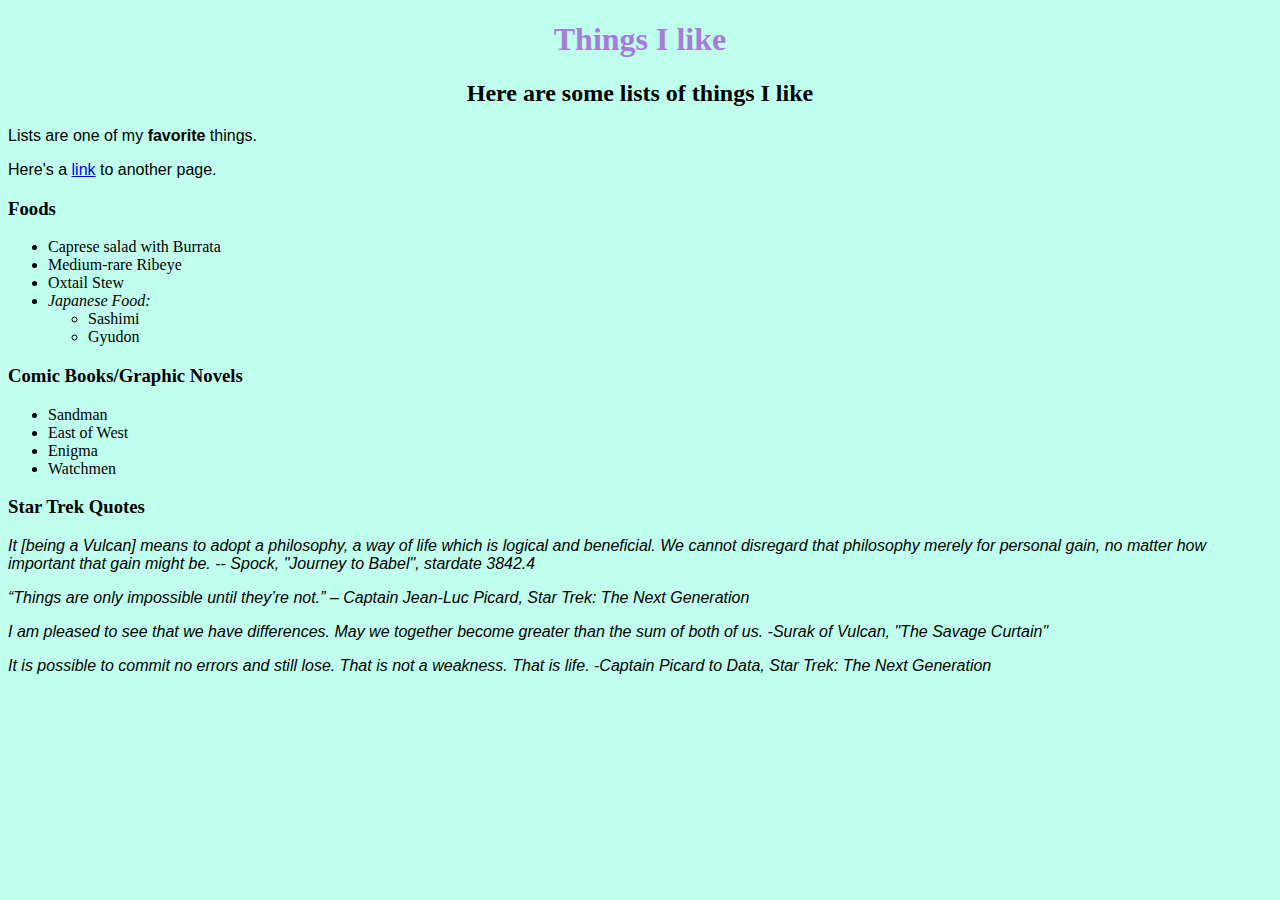
==== index.html @ 0bf36ae9 "Added Star Trek quotes" ====
<!DOCTYPE html>
<html>
	<head>
		<link rel="stylesheet" type="text/css" href="css/styles.css" media="all">
		<title>Ariel's favotite things</title>
	</head>
	<body>
	<h1>Things I like</h1>
	<h2>Here are some lists of things I like </h2>
	<p>Lists are one of my <strong>favorite</strong> things.</p>
	<p>Here's a <a href="linkedpage">link</a> to another page.</p>

	<h3>Foods</h3>
	<ul>
		<li>Caprese salad with Burrata</li>
		<li>Medium-rare Ribeye</li>
		<li>Oxtail Stew</li>
		<li><em>Japanese Food:</em>
		<ul>
			<li>Sashimi</li>
			<li>Gyudon</li>
		</ul>
		</li>
	</ul>

	<h3>Comic Books/Graphic Novels</h3>
	<ul>
		<li>Sandman</li>
		<li>East of West</li>
		<li>Enigma</li>
		<li>Watchmen</li>
	</ul>

	<h3>Star Trek Quotes</h3>

	<p class="quote">It [being a Vulcan] means to adopt a philosophy, a way of life which is logical and beneficial. We cannot disregard that philosophy merely for personal gain, no matter how important that gain might be. -- Spock, "Journey to Babel", stardate 3842.4 </p>

	<p class="quote">“Things are only impossible until they’re not.” – Captain Jean-Luc Picard, Star Trek: The Next Generation</p>

	<p class="quote">I am pleased to see that we have differences. May we together become greater than the sum of both of us. -Surak of Vulcan, "The Savage Curtain"</p>

	<p class="quote">It is possible to commit no errors and still lose. That is not a weakness. That is life. -Captain Picard to Data, Star Trek: The Next Generation</p>

	</body>
</html>
---- css/styles.css ----
body{
  background-color: #c0ffee;
}

h1{
  color: #a57cd9;
  text-align: center;
}

h2{
  font-weight: bold;
  text-align: center;
}

h3{
  font-weight: bold;
}

p{
  text-align: left;
  font-family: sans-serif;
}

p.quote {
	font-family: sans-serif;
	font-style: italic;
}
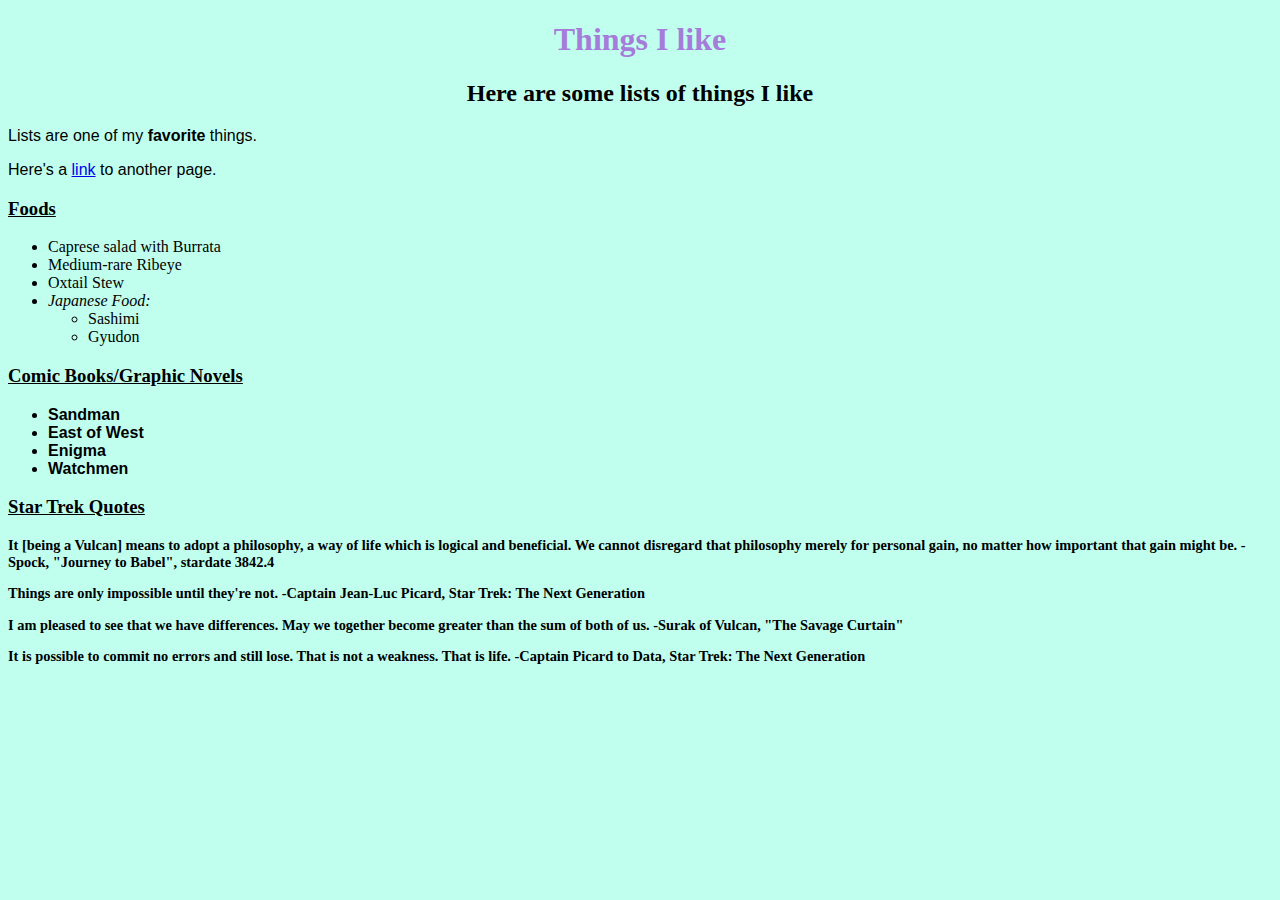
==== commit 40a67446: "More CSS class styles" ====
--- a/index.html
+++ b/index.html
@@ -25,17 +25,17 @@
 
 	<h3>Comic Books/Graphic Novels</h3>
 	<ul>
-		<li>Sandman</li>
-		<li>East of West</li>
-		<li>Enigma</li>
-		<li>Watchmen</li>
+		<li class="comic">Sandman</li>
+		<li class="comic">East of West</li>
+		<li class="comic">Enigma</li>
+		<li class="comic">Watchmen</li>
 	</ul>
 
 	<h3>Star Trek Quotes</h3>
 
-	<p class="quote">It [being a Vulcan] means to adopt a philosophy, a way of life which is logical and beneficial. We cannot disregard that philosophy merely for personal gain, no matter how important that gain might be. -- Spock, "Journey to Babel", stardate 3842.4 </p>
+	<p class="quote">It [being a Vulcan] means to adopt a philosophy, a way of life which is logical and beneficial. We cannot disregard that philosophy merely for personal gain, no matter how important that gain might be. -Spock, "Journey to Babel", stardate 3842.4 </p>
 
-	<p class="quote">“Things are only impossible until they’re not.” – Captain Jean-Luc Picard, Star Trek: The Next Generation</p>
+	<p class="quote">Things are only impossible until they're not. -Captain Jean-Luc Picard, Star Trek: The Next Generation</p>
 
 	<p class="quote">I am pleased to see that we have differences. May we together become greater than the sum of both of us. -Surak of Vulcan, "The Savage Curtain"</p>
 
--- a/css/styles.css
+++ b/css/styles.css
@@ -14,6 +14,7 @@
 
 h3{
   font-weight: bold;
+  text-decoration: underline;
 }
 
 p{
@@ -22,6 +23,12 @@
 }
 
 p.quote {
+	font-family: times;
+	font-weight: bold;
+	font-size: 90%;
+}
+
+li.comic {
 	font-family: sans-serif;
-	font-style: italic;
+	font-weight: bold;
 }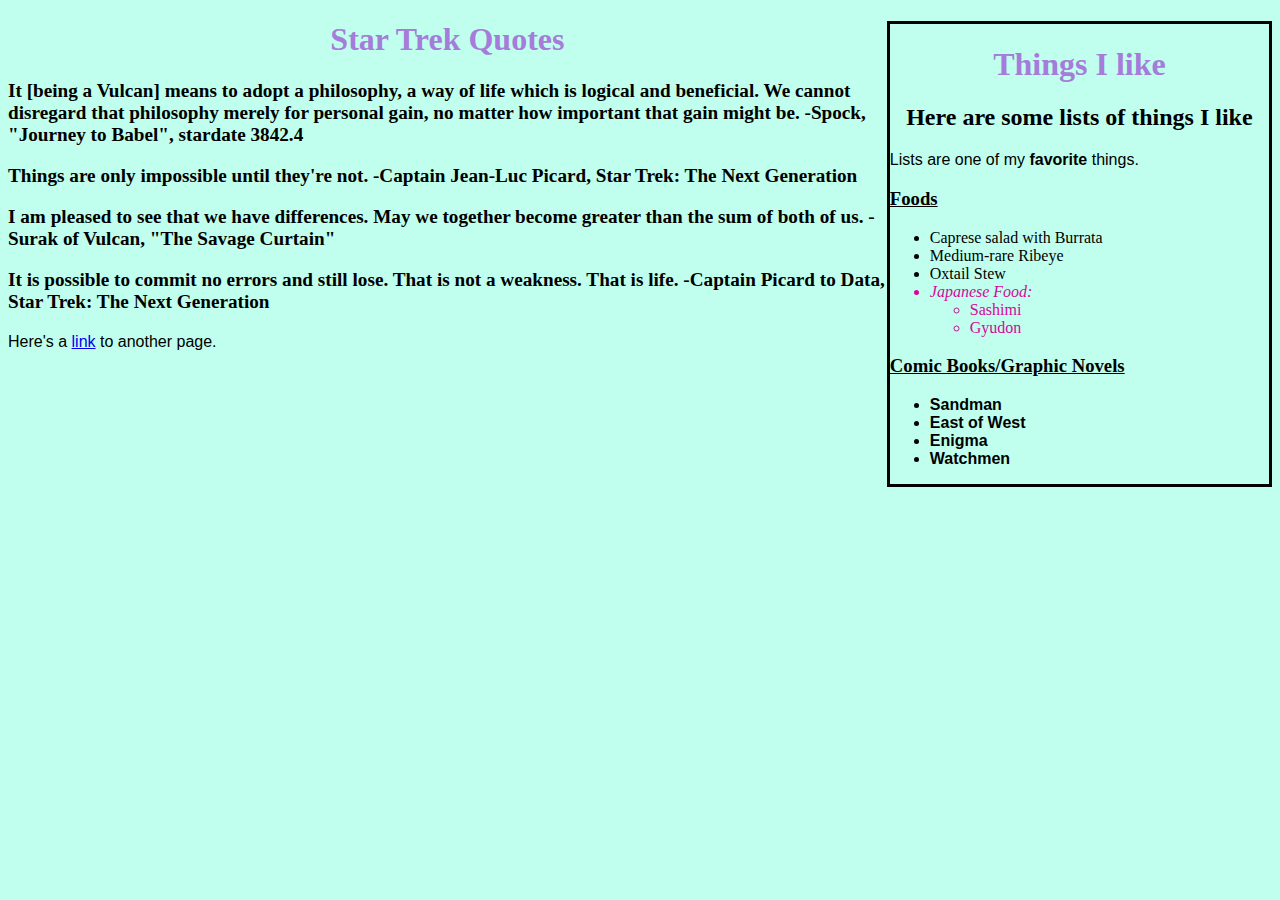
==== commit 309cd0c9: "floats" ====
--- a/index.html
+++ b/index.html
@@ -5,33 +5,34 @@
 		<title>Ariel's favotite things</title>
 	</head>
 	<body>
-	<h1>Things I like</h1>
-	<h2>Here are some lists of things I like </h2>
-	<p>Lists are one of my <strong>favorite</strong> things.</p>
-	<p>Here's a <a href="linkedpage">link</a> to another page.</p>
+	<div class="sidebar">
+		<h1>Things I like</h1>
+		<h2>Here are some lists of things I like </h2>
+		<p>Lists are one of my <strong>favorite</strong> things.</p>
 
-	<h3>Foods</h3>
-	<ul>
-		<li>Caprese salad with Burrata</li>
-		<li>Medium-rare Ribeye</li>
-		<li>Oxtail Stew</li>
-		<li><em>Japanese Food:</em>
+		<h3>Foods</h3>
 		<ul>
-			<li>Sashimi</li>
-			<li>Gyudon</li>
+			<li>Caprese salad with Burrata</li>
+			<li>Medium-rare Ribeye</li>
+			<li>Oxtail Stew</li>
+			<li class="cute"><em>Japanese Food:</em>
+			<ul>
+				<li>Sashimi</li>
+				<li>Gyudon</li>
+			</ul>
+			</li>
 		</ul>
-		</li>
-	</ul>
 
-	<h3>Comic Books/Graphic Novels</h3>
-	<ul>
-		<li class="comic">Sandman</li>
-		<li class="comic">East of West</li>
-		<li class="comic">Enigma</li>
-		<li class="comic">Watchmen</li>
-	</ul>
+		<h3>Comic Books/Graphic Novels</h3>
+		<ul>
+			<li class="comic">Sandman</li>
+			<li class="comic">East of West</li>
+			<li class="comic">Enigma</li>
+			<li class="comic">Watchmen</li>
+		</ul>
+	</div>
 
-	<h3>Star Trek Quotes</h3>
+	<h1>Star Trek Quotes</h1>
 
 	<p class="quote">It [being a Vulcan] means to adopt a philosophy, a way of life which is logical and beneficial. We cannot disregard that philosophy merely for personal gain, no matter how important that gain might be. -Spock, "Journey to Babel", stardate 3842.4 </p>
 
@@ -41,5 +42,6 @@
 
 	<p class="quote">It is possible to commit no errors and still lose. That is not a weakness. That is life. -Captain Picard to Data, Star Trek: The Next Generation</p>
 
+	<p>Here's a <a href="linkedpage">link</a> to another page.</p>
 	</body>
 </html>
--- a/css/styles.css
+++ b/css/styles.css
@@ -1,23 +1,30 @@
-body{
+body {
   background-color: #c0ffee;
 }
 
-h1{
+.sidebar {
+	width: 30%;
+	float: right;
+	border-style: solid;
+	border-color: #000000;
+}
+
+h1 {
   color: #a57cd9;
   text-align: center;
 }
 
-h2{
+h2 {
   font-weight: bold;
   text-align: center;
 }
 
-h3{
+h3 {
   font-weight: bold;
   text-decoration: underline;
 }
 
-p{
+p {
   text-align: left;
   font-family: sans-serif;
 }
@@ -25,10 +32,19 @@
 p.quote {
 	font-family: times;
 	font-weight: bold;
-	font-size: 90%;
+	font-size: 120%;
 }
 
 li.comic {
 	font-family: sans-serif;
 	font-weight: bold;
+}
+
+.cute {
+	color: #d8059a;
+}
+
+.column {
+	width: 350px;
+	float: left;
 }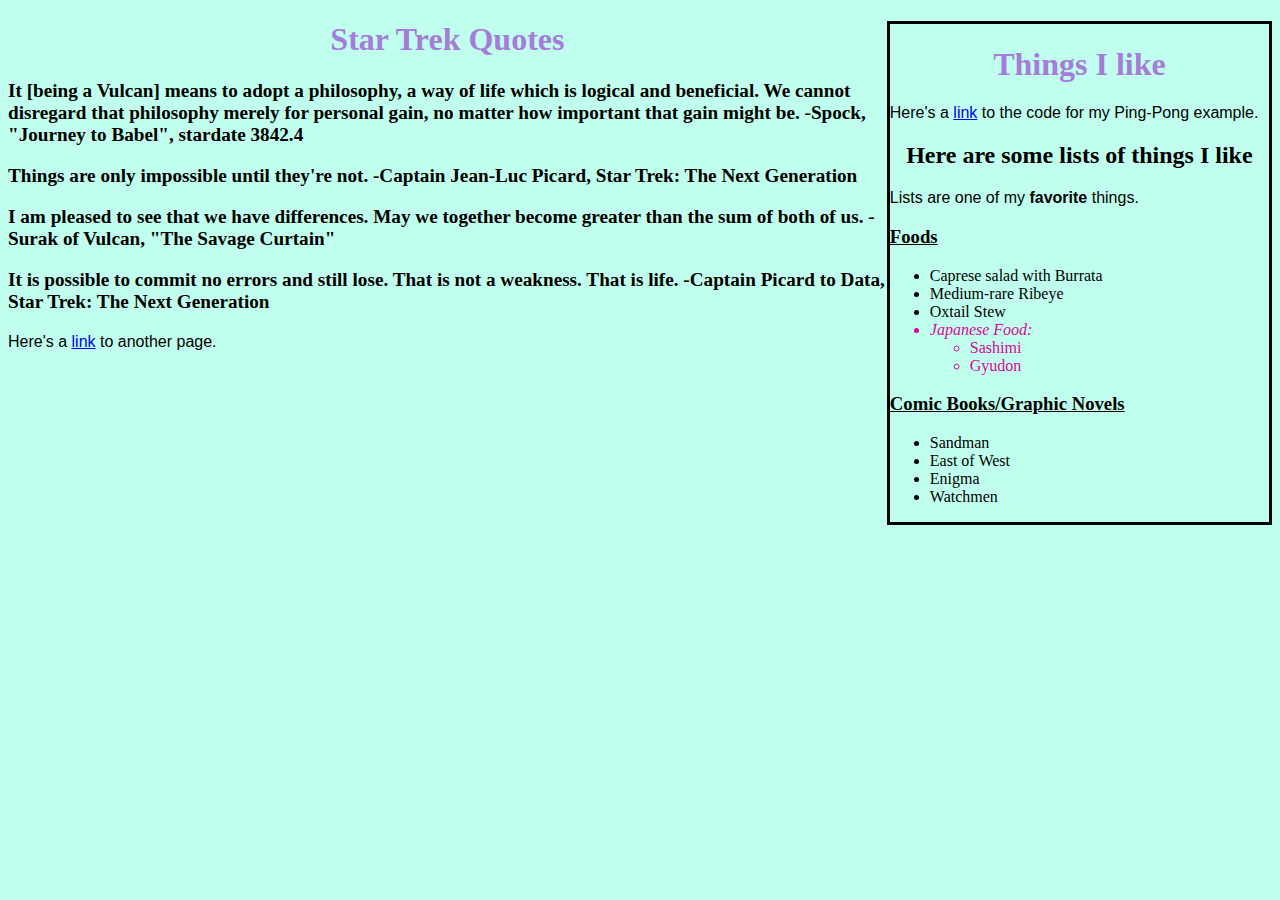
==== commit 347b0e94: "Linked pingpong test to the webpage" ====
--- a/index.html
+++ b/index.html
@@ -7,6 +7,8 @@
 	<body>
 	<div class="sidebar">
 		<h1>Things I like</h1>
+
+		<p>Here's a <a href="https://github.com/arielspear/epicodus/blob/master/pingpong.rb">link</a> to the code for my Ping-Pong example.</p>
 		<h2>Here are some lists of things I like </h2>
 		<p>Lists are one of my <strong>favorite</strong> things.</p>
 
@@ -24,11 +26,11 @@
 		</ul>
 
 		<h3>Comic Books/Graphic Novels</h3>
-		<ul>
-			<li class="comic">Sandman</li>
-			<li class="comic">East of West</li>
-			<li class="comic">Enigma</li>
-			<li class="comic">Watchmen</li>
+		<ul class="comic">
+			<li>Sandman</li>
+			<li>East of West</li>
+			<li>Enigma</li>
+			<li>Watchmen</li>
 		</ul>
 	</div>
 
